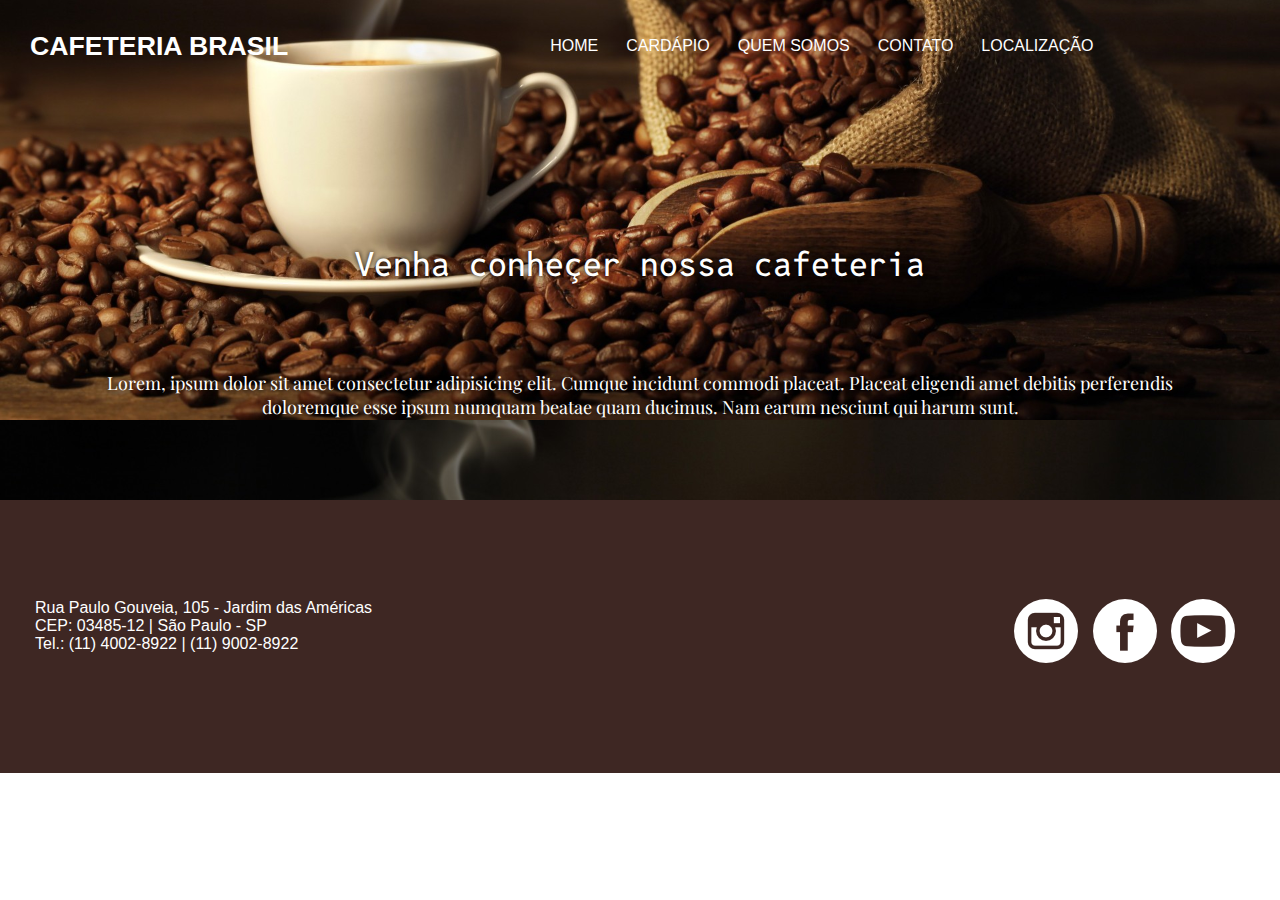
==== index.html @ b663a0be "Geração da pagína html" ====
<!DOCTYPE html>
<html lang="pt-br">
<head>
    <meta charset="UTF-8">
    <meta name="viewport" content="width=device-width, initial-scale=1.0">
    <title>Layout Cafeteria</title>
    <link rel="stylesheet" href="css/cafeteria.css">
</head>
<body>
    <header>
    <!-- Criar a estrutura de links usando
    uma lista não ordenada -->
        <nav>
    <!-- Vamos usar a tag H1 para definir
        o título do nosso site. A tag h1 deve aparecer
        apenas uma vez na página -->
        <h1>Cafeteria Brasil</h1>
            <ul>
                <li><a href="index.html">HOME</a></li>   <!-- "li*5"-->
                <li><a href="cardapio.html">CARDÁPIO</a></li>
                <li><a href="quemsomos.html">QUEM SOMOS</a></li>
                <li><a href="contato.html">CONTATO</a></li>
                <li><a href="localizaçao;html">LOCALIZAÇÃO</a></li>
            </ul>
        </nav>

        <h2>Venha conheçer nossa cafeteria</h2>
        <p>Lorem, ipsum dolor sit amet consectetur adipisicing elit. Cumque incidunt commodi placeat. Placeat eligendi amet debitis perferendis <br> doloremque esse ipsum numquam beatae quam ducimus. Nam earum nesciunt qui harum sunt.</p>

    </header>
    <main></main>
    <footer>
        <div id="end">
            Rua Paulo Gouveia, 105 - Jardim das Américas <br>
            CEP: 03485-12 | São Paulo - SP <br>
            Tel.: (11) 4002-8922 | (11) 9002-8922
        </div>
        <div id="rede">
            <ul>
                <li><a href="https://www.instagram.com/" target="_blank"><img src="img/instagram.png" alt="Acesse nossa página no instagram"></a></li>
                <li><a href="https://www.facebook.com/" target="_blank"><img src="img/facebook.png" alt="Acesse nossa página no facebook"></a></li>
                <li><a href="https://www.youtube.com/" target="_blank"><img src="img/youtube.png" alt="Acesse nossa página no YouTube"></a></li>
            </ul>   
        </div>
    </footer>
</body>
</html>
---- css/cafeteria.css ----
/* Zerar as margens de todos os elementos
da página. Margens externas e internas */

@import url('https://fonts.googleapis.com/css2?family=Reddit+Mono:wght@200..900&display=swap');
@import url('https://fonts.googleapis.com/css2?family=Lobster&family=Reddit+Mono:wght@200..900&display=swap');
@import url('https://fonts.googleapis.com/css2?family=Playfair+Display:ital,wght@0,400..900;1,400..900&display=swap');

* {
    margin: 0px;
    padding: 0px;
    box-sizing: border-box;  /* Utilizado para as margens e os padding partem de dentro da caixa, impedindoa a barra de rolagem */
}

/* Vamos adicionar uma imagem ao fundo do Header */
header{
    background-image: url('../img/fundo1.jpg');
    /* Ajustar o tamanho da imagem em 100% de largura */
    background-size: 100%;
    /* Ajustar a posição da imagem em X e Y */
    background-position: 0px -300px;
    padding: 30px;
    height: 500px;
}
h1{
    /* Mudar cor da letra */
    color: white;
    /* Alterar o tipo de letra */
    font-family: Arial, Helvetica, sans-serif;
    font-size: 20pt;
    /* Alterar o tamanho da caixa (alta ou baixa) */
    text-transform: uppercase;
    margin-right: 250px;
}

nav{
    /* Tornando o conteúdo do nav flexivel. Isso permitr que
    os elementos fiquem um ao lado do outro */
    display: flex;
    /* Alinhamento vertical dos elementos qye estão no nav */
    align-items: center;
}

ul{
    /* Retirar o marcador da lista */
    list-style: none;
}
header ul li{
    /* Vamos ajustar a disposição (display)
    dos itens da lista em formato de linha */
    display: inline-block;
    margin-left: 5px;
    margin-right: 5px;
    padding: 7px;
}
header ul li:hover{
    background-color: #3e2723;
}
header ul li a{
    color: white;
    /* Retirar o underline */
    text-decoration: none;
    font-family: Arial, Helvetica, sans-serif;
}
header>h2{
    padding: 30px;
    color: white;
    text-align: center;
    margin-top: 150px;
    font-family: "Reddit Mono", monospace;
    font-size: 25pt;
    font-weight: 450;
    text-shadow: 0px 0px 5px black;
}

header>p{
    font-family: "Playfair Display", serif;
    font-size: 18px;
    color:white;
    text-align:center;
    padding-top:55px;
    margin-left:50px;
    margin-right:50px;
    text-shadow: 0px 0px 5px black;
}
footer{
    background-color: #3e2723;
    display: flex;
    justify-content: space-between;
    
    padding: 35px;
    padding-top: 99px;
    padding-bottom: 106px;
    
    font-family: Arial, Helvetica, sans-serif;
    font-size: 12pt;
    color: #fff;
}
footer #rede li{
    /* Colocar as redes em linha */
    display: inline-block;
    margin-right: 10px;
}
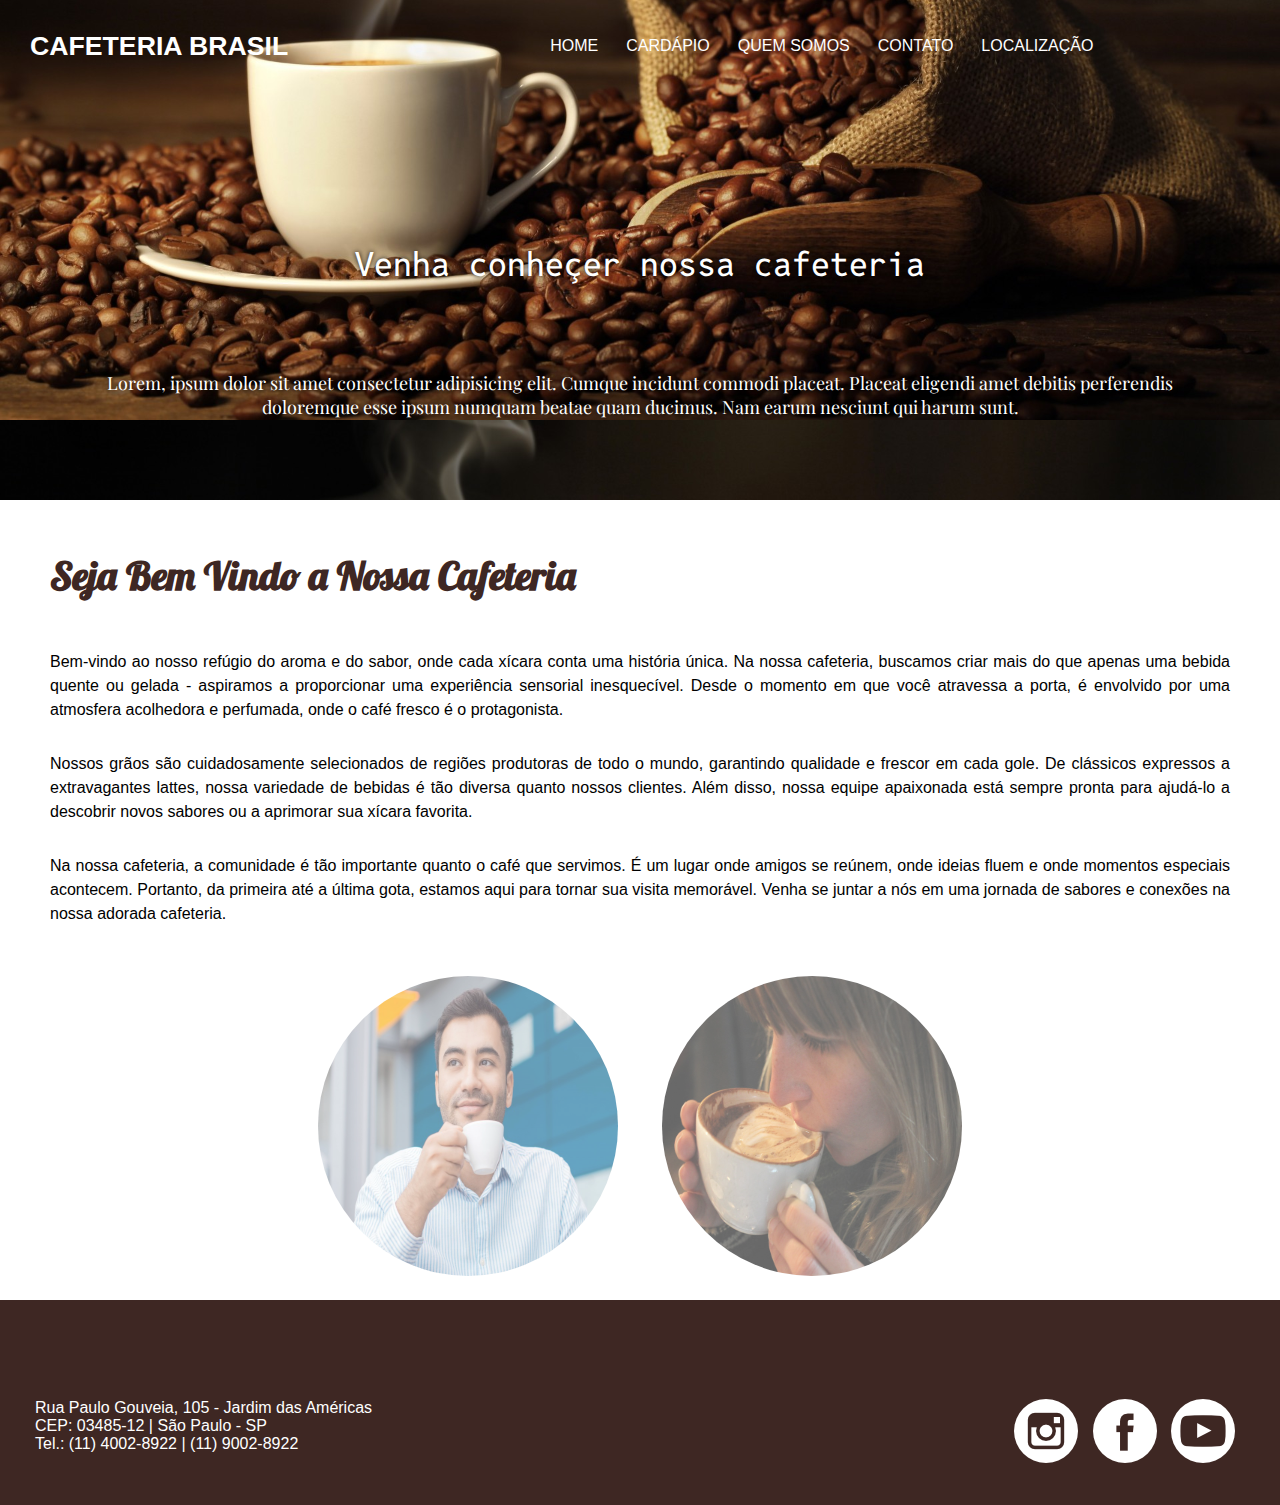
==== commit 79ae051b: "Finalização da página home" ====
--- a/index.html
+++ b/index.html
@@ -12,8 +12,8 @@
     uma lista não ordenada -->
         <nav>
     <!-- Vamos usar a tag H1 para definir
-        o título do nosso site. A tag h1 deve aparecer
-        apenas uma vez na página -->
+    o título do nosso site. A tag h1 deve aparecer
+    apenas uma vez na página -->
         <h1>Cafeteria Brasil</h1>
             <ul>
                 <li><a href="index.html">HOME</a></li>   <!-- "li*5"-->
@@ -28,7 +28,23 @@
         <p>Lorem, ipsum dolor sit amet consectetur adipisicing elit. Cumque incidunt commodi placeat. Placeat eligendi amet debitis perferendis <br> doloremque esse ipsum numquam beatae quam ducimus. Nam earum nesciunt qui harum sunt.</p>
 
     </header>
-    <main></main>
+    <main>
+        <h2>Seja Bem Vindo a Nossa Cafeteria</h2>
+    <div id="home">
+        <p><span>Bem-vindo ao nosso refúgio do aroma e do sabor, onde cada xícara conta uma história única. Na nossa cafeteria, buscamos criar mais do que apenas uma bebida quente ou gelada - aspiramos a proporcionar uma experiência sensorial inesquecível. Desde o momento em que você atravessa a porta, é envolvido por uma atmosfera acolhedora e perfumada, onde o café fresco é o protagonista.</span></p>
+        <p><span>Nossos grãos são cuidadosamente selecionados de regiões produtoras de todo o mundo, garantindo qualidade e frescor em cada gole. De clássicos expressos a extravagantes lattes, nossa variedade de bebidas é tão diversa quanto nossos clientes. Além disso, nossa equipe apaixonada está sempre pronta para ajudá-lo a descobrir novos sabores ou a aprimorar sua xícara favorita.</span></p>
+        <p><span>Na nossa cafeteria, a comunidade é tão importante quanto o café que servimos. É um lugar onde amigos se reúnem, onde ideias fluem e onde momentos especiais acontecem. Portanto, da primeira até a última gota, estamos aqui para tornar sua visita memorável. Venha se juntar a nós em uma jornada de sabores e conexões na nossa adorada cafeteria.</span></p>
+    </div>   
+            
+        <div id="imghome">
+            <img src="img/tomarcafe1.jpg" alt="Uma pessoa tomando café">
+            <img src="img/tomarcafe2.jpg" alt="Outra pessoa tomando café">
+        </div>    
+
+
+    </main>
+    
+    
     <footer>
         <div id="end">
             Rua Paulo Gouveia, 105 - Jardim das Américas <br>
--- a/css/cafeteria.css
+++ b/css/cafeteria.css
@@ -82,11 +82,52 @@
     margin-right:50px;
     text-shadow: 0px 0px 5px black;
 }
+/* --------- Formatação da página index ---------- */
+main>h2{
+    font-family: "Lobster", sans-serif;
+    font-size: 30pt;
+    margin: 50px;
+    color: #3e2723;;
+}
+main #home p{
+    font-family: arial;
+    margin: 0px 50px 30px 50px;
+    text-align: justify; /* Alinhar dos dois lados */
+    font-size: 12pt;
+    /* O comando line-height define a altura da
+    linha (espaçamento entre linhas). Estamos usando
+    uma altura de 1,5, ou seja, o tamanho da fonte mais meio (metade)
+    do tamanho da fonte */
+    line-height: 18pt; /* Metade do Font-size + font-size ex: size 12/2 = 6 = 12 + 6 =18pt*/
+}
+main #imghome img{
+    margin: 20px;
+    width: 300px;
+    height: 300px;
+    /* Arredondar os cantos da imagem */
+    border-radius: 50%;
+    /* Vamos aplicar um efeito de transparência a imagem, usando
+    o comando opacity que varia entre 0 e 1, ou seja, se você aplicar
+    0.6, siguinifica que está usando 60% de opacidade. Isto represente
+    60% de visibilidade */
+    opacity: 0.6;
+    /* O comando transition realiza uma animação de transição
+    que você pode configurar com o tipo de transição e o tempo
+    da transição */
+    transition: ease 2s;
+}
+main #imghome{
+    text-align: center;
+}
+main #imghome img:hover{
+    opacity: 1;
+}
 footer{
     background-color: #3e2723;
     display: flex;
     justify-content: space-between;
     
+    height: 200px;
     padding: 35px;
     padding-top: 99px;
     padding-bottom: 106px;
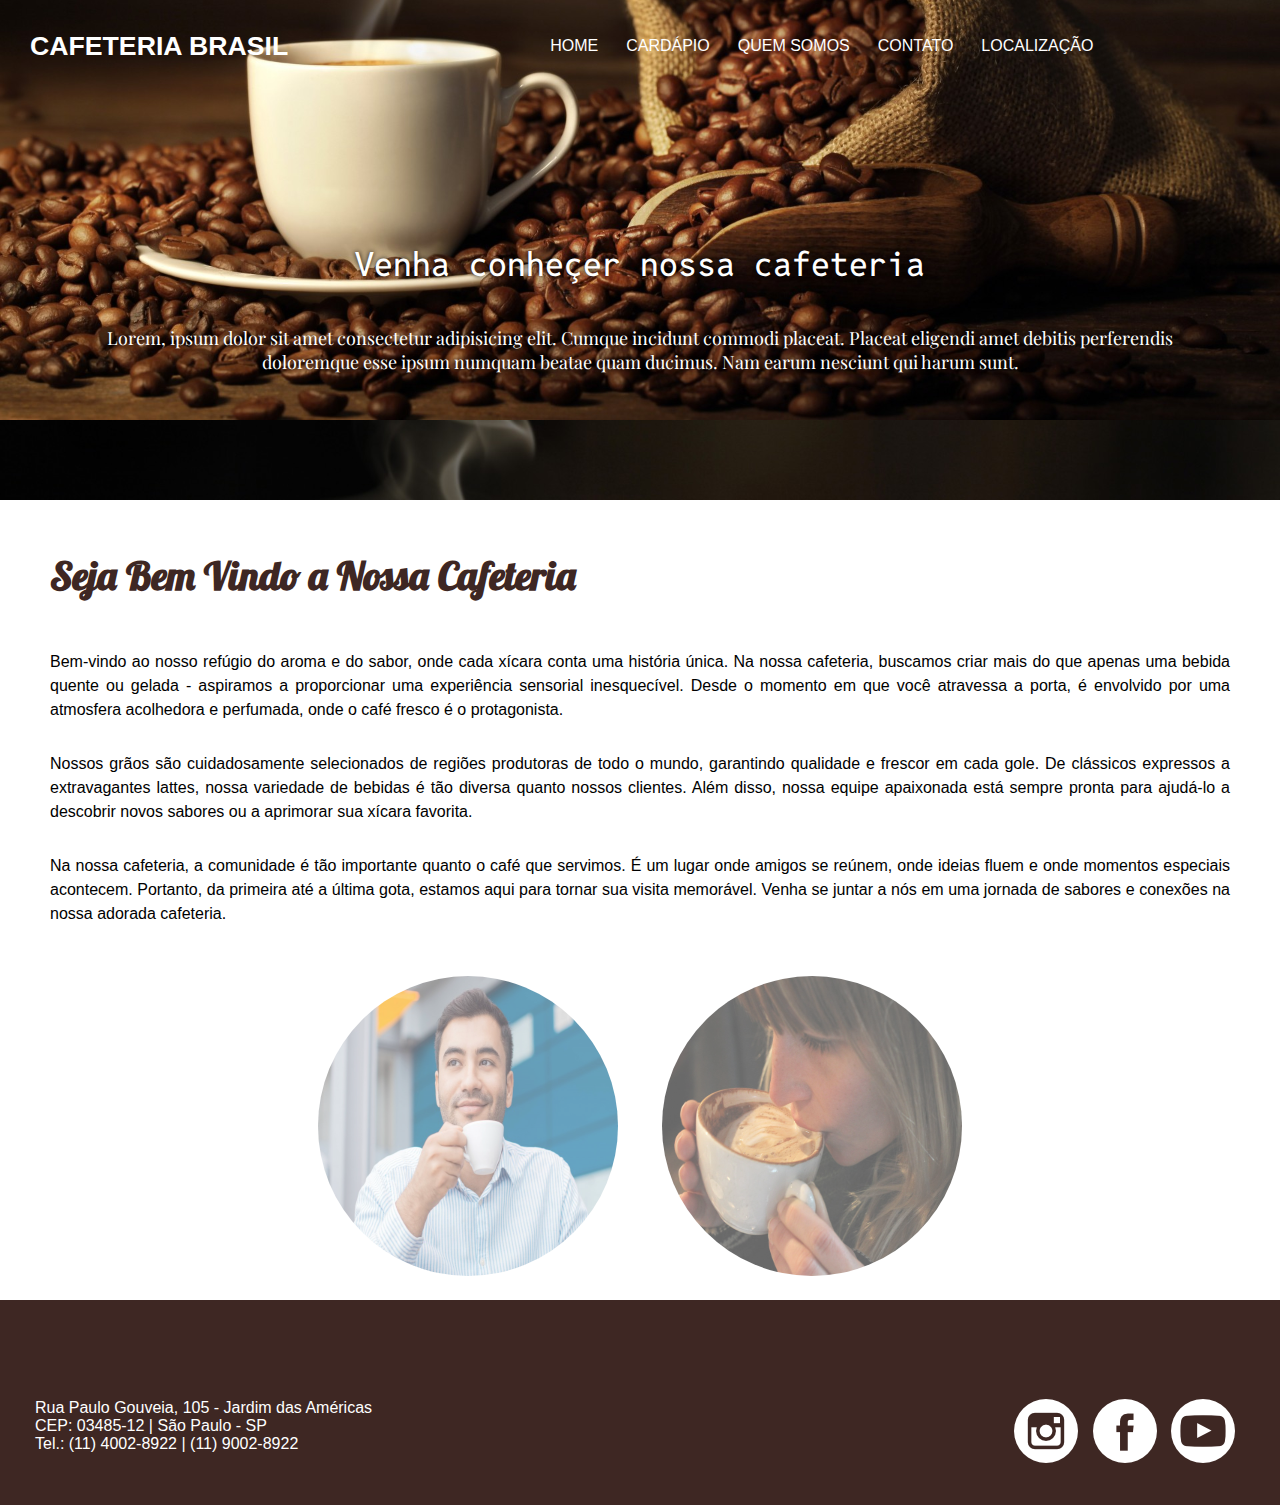
==== commit 2b6ce3b2: "Inicio da página cardápio" ====
--- a/index.html
+++ b/index.html
@@ -3,8 +3,9 @@
 <head>
     <meta charset="UTF-8">
     <meta name="viewport" content="width=device-width, initial-scale=1.0">
-    <title>Layout Cafeteria</title>
+    <title>HOME</title>
     <link rel="stylesheet" href="css/cafeteria.css">
+    <link rel="shortcut icon" href="img/coffefavicon.png" type="image/x-icon">
 </head>
 <body>
     <header>
--- a/css/cafeteria.css
+++ b/css/cafeteria.css
@@ -4,6 +4,7 @@
 @import url('https://fonts.googleapis.com/css2?family=Reddit+Mono:wght@200..900&display=swap');
 @import url('https://fonts.googleapis.com/css2?family=Lobster&family=Reddit+Mono:wght@200..900&display=swap');
 @import url('https://fonts.googleapis.com/css2?family=Playfair+Display:ital,wght@0,400..900;1,400..900&display=swap');
+@import url('https://fonts.googleapis.com/css2?family=Courgette&display=swap');
 
 * {
     margin: 0px;
@@ -77,7 +78,7 @@
     font-size: 18px;
     color:white;
     text-align:center;
-    padding-top:55px;
+    padding-top: 10px;;
     margin-left:50px;
     margin-right:50px;
     text-shadow: 0px 0px 5px black;
@@ -122,6 +123,41 @@
 main #imghome img:hover{
     opacity: 1;
 }
+
+/* -------- Formatação Cardápio -------- */
+
+main #categoria-cardapio{
+    width: 80%;
+    /* Centralizar a caixa categoria modificando
+    a margem da esquerda e da direita com auto de automático */
+    margin-left: auto;
+    margin-right: auto;
+    /* Aplicar a disposição flex para deixar
+    as imagens uma ao lado da outra */
+    display: flex;
+    /* Alinhar o conteúdo ao centro */
+    justify-content: center;
+    align-content: center;
+    margin-top: -70px;
+}
+.itemcardapio{
+    text-align: center;
+    margin: 5px;
+}
+.itemcardapio img{
+    width: 150px;
+    height: 150px;
+    border-radius: 50%;
+    display: block;
+    box-shadow: 0px  0px 10px #3e2723;
+    margin-bottom: 10px;
+}
+.itemcardapio>a{
+    font-family: "Courgette", cursive;
+    text-decoration: none;
+    color: #3e2723;
+}
+
 footer{
     background-color: #3e2723;
     display: flex;
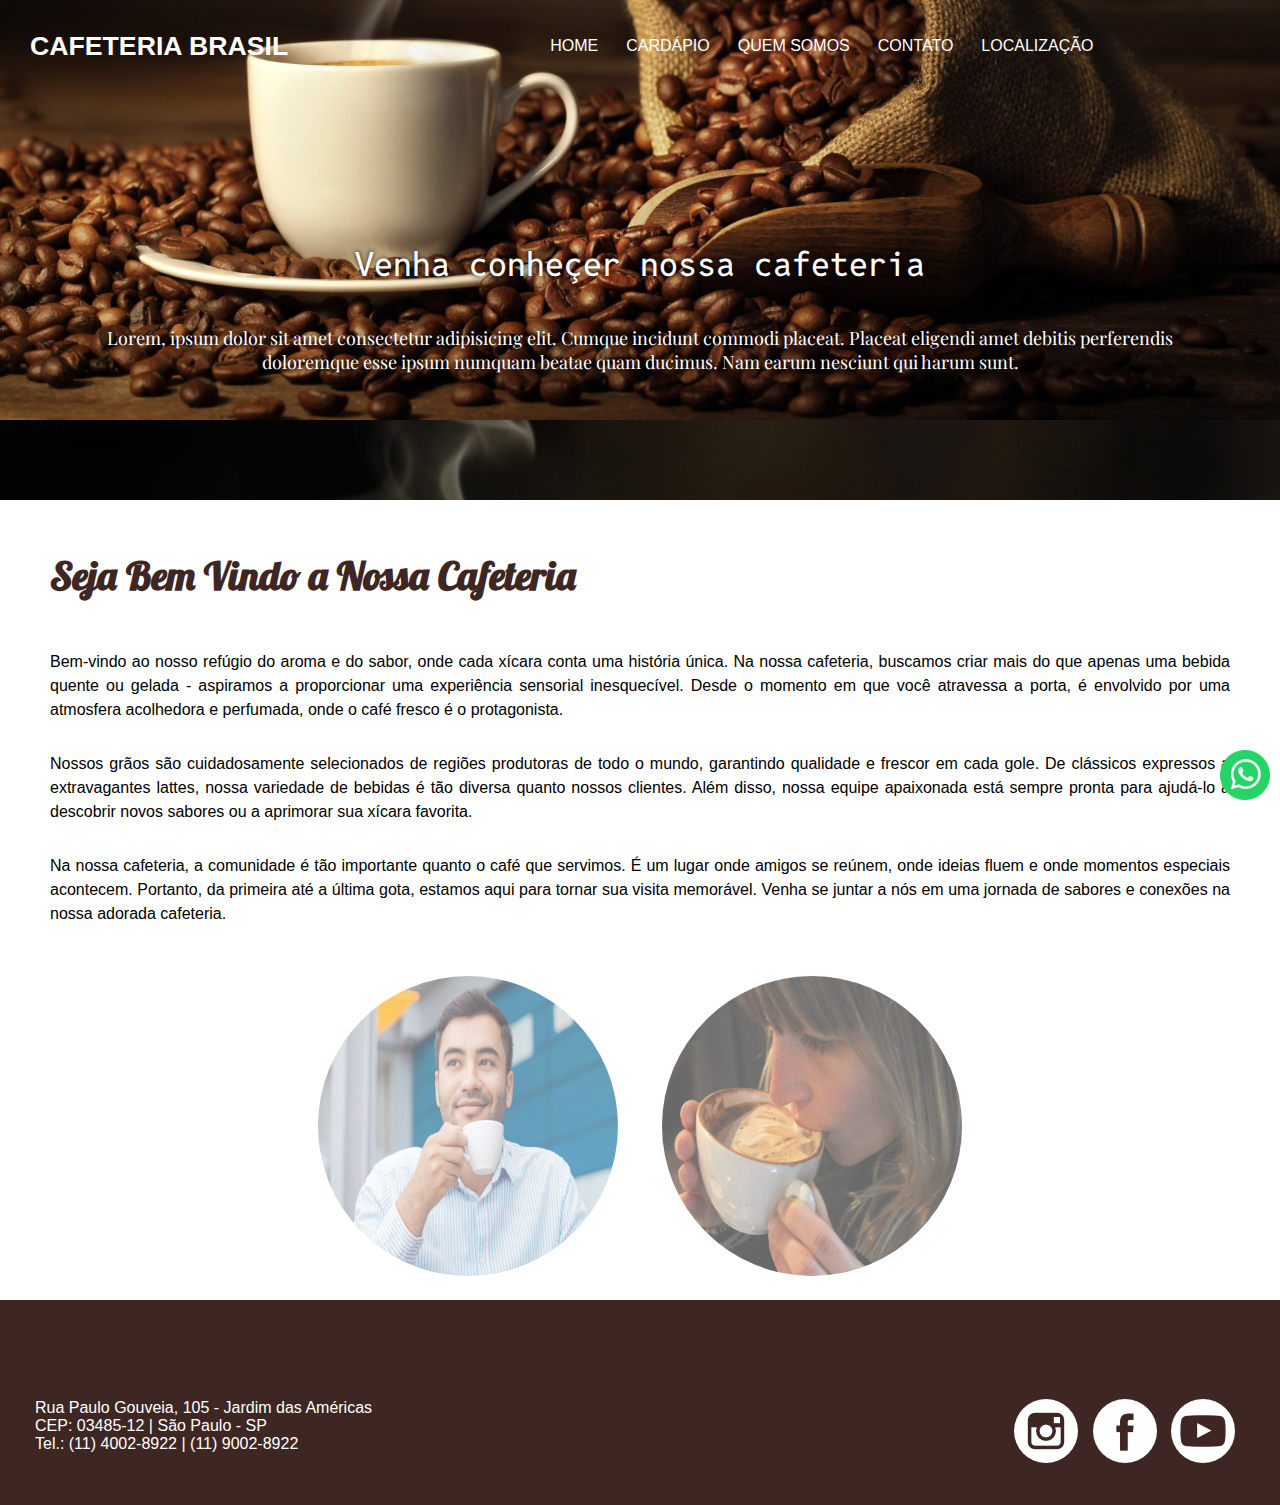
==== commit 8a43b44d: "Projeto da Cafeteria finalizado com sucesso !!!" ====
--- a/index.html
+++ b/index.html
@@ -60,5 +60,12 @@
             </ul>   
         </div>
     </footer>
+
+    <div id="whatsapp">
+        <a href="https://wa.me/5511940028922" target="_blank">
+            <img src="img/whatsapp_logo.png" alt="Contato WhatsApp">
+        </a>
+    </div>
+
 </body>
 </html>--- a/css/cafeteria.css
+++ b/css/cafeteria.css
@@ -11,6 +11,11 @@
     padding: 0px;
     box-sizing: border-box;  /* Utilizado para as margens e os padding partem de dentro da caixa, impedindoa a barra de rolagem */
 }
+
+html{
+    scroll-behavior: smooth; /* Rolagem suave */
+}
+
 
 /* Vamos adicionar uma imagem ao fundo do Header */
 header{
@@ -158,6 +163,155 @@
     color: #3e2723;
 }
 
+.linha{
+    display: flex;
+    flex-wrap: wrap;
+    padding: 30px;
+    justify-content: center;
+}
+
+.item{
+    width: 32%; /* Como quero 3 elementos em linha divido 100%/3 */
+    display: flex;
+    margin: 10px;
+}
+
+.item img{
+    width: 150px;
+    height: 200px;
+    border-radius: 10px;
+}
+
+.item div h3{
+    font-family: Arial, Helvetica, sans-serif;
+    font-size: 12pt;
+    margin: 5px;
+}
+
+.item div p{
+    font-family: Arial, Helvetica, sans-serif;
+    font-size: 10pt;
+    margin: 5px;
+    line-height: 15pt;
+}
+
+#cafes h2{
+    margin-left: 450px;
+    margin-right: 450px;
+    font-family: Arial, Helvetica, sans-serif;
+    font-size: 30pt;
+    text-align: center;
+    margin-top: 25px;
+}
+
+#salgados h2{
+    margin-left: 450px;
+    margin-right: 450px;
+    font-family: Arial, Helvetica, sans-serif;
+    font-size: 30pt;
+    text-align: center;
+    margin-top: 25px;
+}
+
+#doces h2{
+    margin-left: 450px;
+    margin-right: 450px;
+    font-family: Arial, Helvetica, sans-serif;
+    font-size: 30pt;
+    text-align: center;
+    margin-top: 25px;;
+}
+
+#sucos h2{
+    margin-left: 450px;
+    margin-right: 450px;
+    font-family: Arial, Helvetica, sans-serif;
+    font-size: 30pt;
+    text-align: center;
+    margin-top: 25px;
+}
+
+/* --------- Página Quem Somos ---------  */
+
+#paragrafo{
+    font-family: Arial, Helvetica, sans-serif;
+    font-size: 12pt;
+    line-height: 18pt;
+    margin: 20px 100px;
+    text-align: justify;
+}
+
+#video{
+   text-align: center;
+}
+
+#video iframe{
+    width: 90%;
+    height: 400px;
+    margin: 50px;
+}
+
+/* --------- Página Quem Somos ---------  */
+
+#mapa{
+    text-align: center;
+}
+
+#mapa iframe{
+    width: 80%;
+    height: 500px;
+}
+
+/* --------- Página Contato ---------  */
+
+form{
+    width: 40%;
+    margin-left: auto;
+    margin-right: auto;
+    margin-bottom: 50px;
+    padding: 10px;   
+}    
+
+input[type=text], 
+input[type=tel],
+input[type=email],
+select
+{
+    display: block;
+    width: 100%;
+    padding: 20px;
+    margin-bottom: 10px;
+    border: 0;
+    outline: none;  /* Retira a borda ativa do input (Quando clica não aparece mais borda) */
+    border-bottom: 1px solid silver;
+}
+
+select{
+    width: 45%;
+}
+
+textarea{
+    width: 100%;
+    height: 200px;
+    outline-color:#3e2723 ;
+    resize: none; /* Bloqueia a possibilidade do usuário editar o tamanho da caixa de texto */
+}
+
+form>span{
+    font-family: Arial;
+    font-size: 12px;
+}
+
+input[type=submit]{
+    padding: 10px 30px;
+    border: 0;
+    background-color: #3e2723;
+    color: white;
+    cursor: pointer; /* Mouse vira uma mão (como se fosse um link) */
+    display: block;
+    margin: 10px auto 20px auto;
+}
+
 footer{
     background-color: #3e2723;
     display: flex;
@@ -178,3 +332,16 @@
     margin-right: 10px;
 }
 
+/* --------- Formatação para o WhatsApp---------  */
+
+#whatsapp{
+    position: fixed;
+    width: 50px;
+    height: 50px;
+    bottom: 100px;
+    right: 10px;   
+}
+
+#whatsapp img{
+    width: 100%;  
+}
